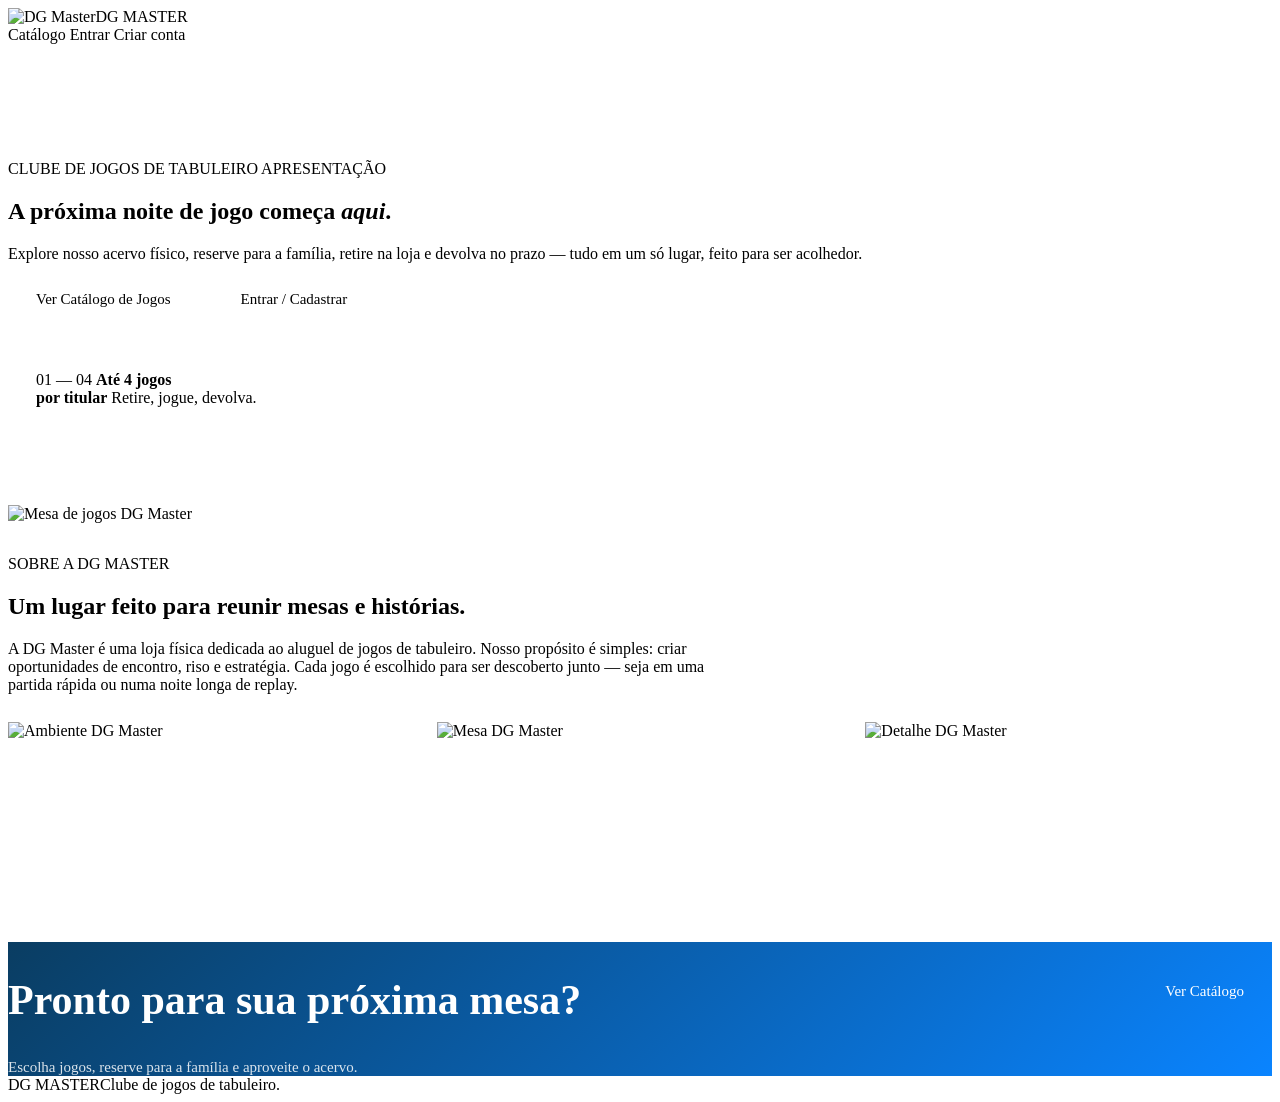
==== src/main/resources/templates/index.html @ 2d543065 "Refatoracao visual completa: CSS editorial minimalista, landing page, logo atualizado, imagens integ" ====
<!doctype html>
<html lang="pt-BR" xmlns:th="http://www.thymeleaf.org">
<head>
    <meta charset="UTF-8">
    <meta name="viewport" content="width=device-width, initial-scale=1">
    <title>DG Master — Clube de Jogos de Tabuleiro</title>
    <link rel="stylesheet" th:href="@{/css/style.css}">
</head>
<body>
<header class="topbar">
    <a class="brand" th:href="@{/}"><span class="brand-mark"><img src="/img/logo_dgMaster.png" alt="DG Master"></span><span>DG MASTER</span></a>
    <nav class="nav-actions">
        <a class="nav-link" th:href="@{/catalogo}">Catálogo</a>
        <a class="nav-link" th:href="@{/login}">Entrar</a>
        <a class="button button-gold button-small" th:href="@{/cadastro}">Criar conta</a>
    </nav>
</header>

<main class="page-shell">
    <!-- Hero -->
    <section class="catalog-intro" style="padding-top: 100px; padding-bottom: 70px; border-bottom: none;">
        <div>
            <p class="eyebrow">CLUBE DE JOGOS DE TABULEIRO <span class="eyebrow-dot"></span> APRESENTAÇÃO</p>
            <h1>A próxima noite de jogo começa <em>aqui</em>.</h1>
            <p class="intro-copy">Explore nosso acervo físico, reserve para a família, retire na loja e devolva no prazo — tudo em um só lugar, feito para ser acolhedor.</p>
            <div style="margin-top: 28px; display: flex; gap: 14px; flex-wrap: wrap;">
                <a class="button button-primary" th:href="@{/catalogo}" style="font-size: 15px; min-height: 52px; padding: 0 28px; border-radius: 16px;">Ver Catálogo de Jogos</a>
                <a class="button button-outline" th:href="@{/login}" style="font-size: 15px; min-height: 52px; padding: 0 28px; border-radius: 16px;">Entrar / Cadastrar</a>
            </div>
        </div>
        <div class="intro-index" style="min-width: 220px; padding: 28px; border-left-color: var(--gold); background: var(--surface); border-radius: var(--radius-xl); box-shadow: var(--shadow-card);">
            <span>01 — 04</span>
            <strong>Até 4 jogos<br>por titular</strong>
            <span style="margin-top: 10px;">Retire, jogue, devolva.</span>
        </div>
    </section>

    <!-- Hero Placeholder Banner -->
    <section class="section-block" style="padding: 0; border: none; background: transparent; box-shadow: none; margin-bottom: 32px;">
        <img src="/img/principal.webp" alt="Mesa de jogos DG Master" style="width: 100%; max-height: 480px; object-fit: contain; display: block; border-radius: var(--radius-xl);">
    </section>

    <!-- Sobre -->
    <section class="section-block">
        <div class="section-title" style="align-items: flex-start; flex-direction: column; gap: 8px;">
            <div>
                <p class="eyebrow">SOBRE A DG MASTER</p>
                <h2>Um lugar feito para reunir mesas e histórias.</h2>
            </div>
        </div>
        <p class="intro-copy" style="max-width: 720px; font-size: 16px;">A DG Master é uma loja física dedicada ao aluguel de jogos de tabuleiro. Nosso propósito é simples: criar oportunidades de encontro, riso e estratégia. Cada jogo é escolhido para ser descoberto junto — seja em uma partida rápida ou numa noite longa de replay.</p>

        <div style="display: grid; grid-template-columns: repeat(auto-fit, minmax(240px, 1fr)); gap: 22px; margin-top: 28px;">
            <img src="/img/img1.jpeg" alt="Ambiente DG Master" style="width:100%;height:220px;object-fit:cover;border-radius:var(--radius-lg);display:block;">
            <img src="/img/img2.jpeg" alt="Mesa DG Master" style="width:100%;height:220px;object-fit:cover;border-radius:var(--radius-lg);display:block;">
            <img src="/img/img3.jpeg" alt="Detalhe DG Master" style="width:100%;height:220px;object-fit:cover;border-radius:var(--radius-lg);display:block;">
        </div>
    </section>

    <!-- CTA Section -->
    <section class="section-block" style="background: linear-gradient(135deg, #0a3d62 0%, #0A84FF 100%); color: #fff;">
        <div style="display: flex; align-items: center; justify-content: space-between; gap: 28px; flex-wrap: wrap;">
            <div>
                <h2 style="color: #fff; font-size: clamp(28px, 3.5vw, 42px);">Pronto para sua próxima mesa?</h2>
                <p style="color: rgba(255,255,255,0.85); margin: 8px 0 0; font-size: 15px;">Escolha jogos, reserve para a família e aproveite o acervo.</p>
            </div>
            <a class="button button-gold" th:href="@{/catalogo}" style="font-size: 15px; min-height: 52px; padding: 0 28px; border-radius: 16px;">Ver Catálogo</a>
        </div>
    </section>
</main>

<footer class="site-footer"><span>DG MASTER</span><span>Clube de jogos de tabuleiro.</span></footer>
</body>
</html>
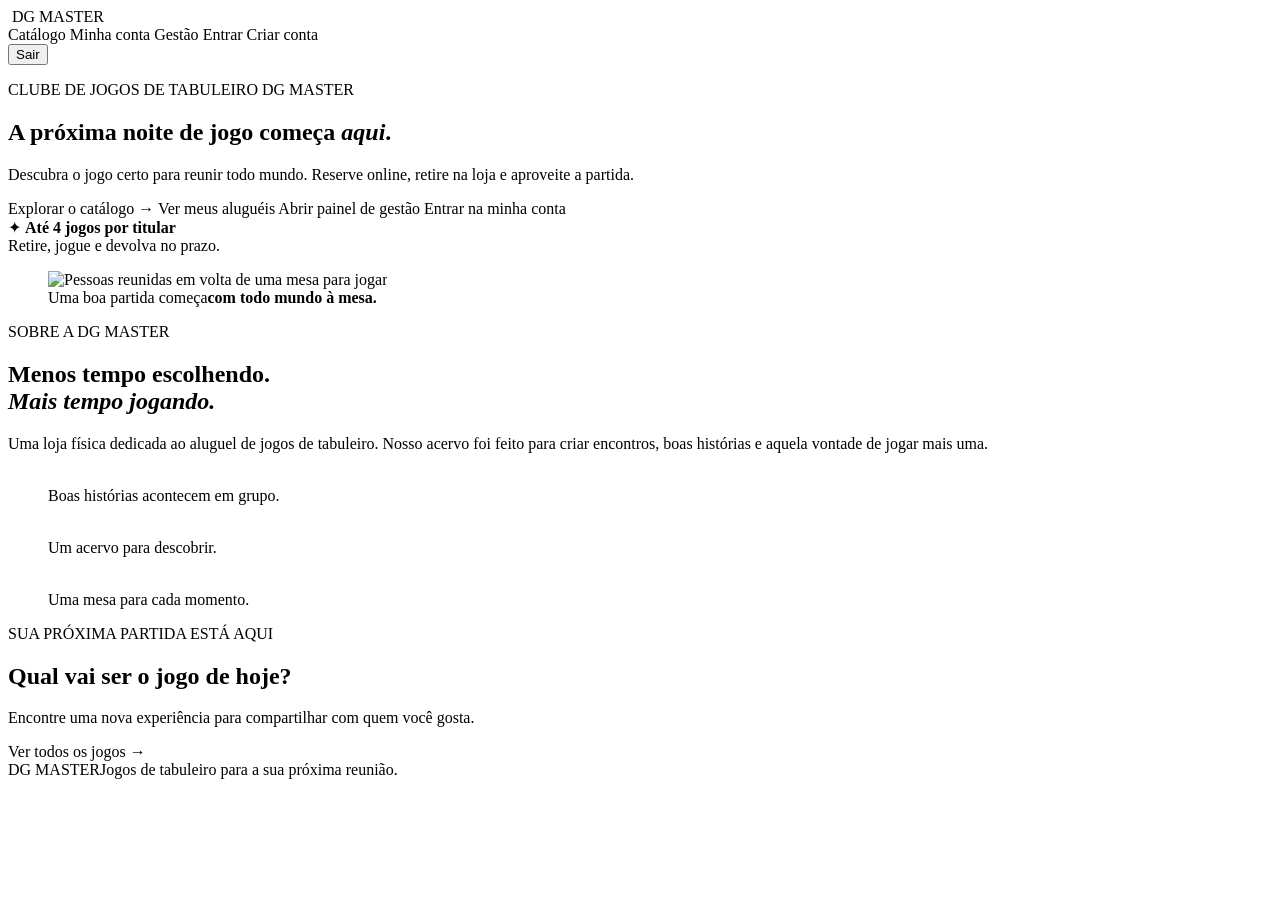
==== commit 162804fa: "Update templates for improved branding and functionality - Changed logo image from PNG to SVG format" ====
--- a/src/main/resources/templates/index.html
+++ b/src/main/resources/templates/index.html
@@ -8,67 +8,80 @@
 </head>
 <body>
 <header class="topbar">
-    <a class="brand" th:href="@{/}"><span class="brand-mark"><img src="/img/logo_dgMaster.png" alt="DG Master"></span><span>DG MASTER</span></a>
-    <nav class="nav-actions">
+    <a class="brand" th:href="@{/}">
+        <span class="brand-mark"><img src="/img/logo-dg-master.svg" alt=""></span>
+        <span>DG MASTER</span>
+    </a>
+    <nav class="nav-actions" aria-label="Navegação principal">
         <a class="nav-link" th:href="@{/catalogo}">Catálogo</a>
-        <a class="nav-link" th:href="@{/login}">Entrar</a>
-        <a class="button button-gold button-small" th:href="@{/cadastro}">Criar conta</a>
+        <a class="nav-link" th:if="${cliente}" th:href="@{/cliente}">Minha conta</a>
+        <a class="nav-link" th:if="${principal != null and principal.tipo == 'GERENTE'}" th:href="@{/gerente}">Gestão</a>
+        <a class="nav-link" th:if="${principal == null}" th:href="@{/login}">Entrar</a>
+        <a class="button button-gold button-small" th:if="${principal == null}" th:href="@{/cadastro}">Criar conta</a>
+        <form th:if="${principal != null}" th:action="@{/logout}" method="post" class="inline-form">
+            <input type="hidden" th:name="${_csrf.parameterName}" th:value="${_csrf.token}">
+            <button class="button button-outline button-small" type="submit">Sair</button>
+        </form>
     </nav>
 </header>
 
-<main class="page-shell">
-    <!-- Hero -->
-    <section class="catalog-intro" style="padding-top: 100px; padding-bottom: 70px; border-bottom: none;">
-        <div>
-            <p class="eyebrow">CLUBE DE JOGOS DE TABULEIRO <span class="eyebrow-dot"></span> APRESENTAÇÃO</p>
+<main class="page-shell home-shell">
+    <section class="home-hero">
+        <div class="home-hero-copy">
+            <p class="eyebrow">CLUBE DE JOGOS DE TABULEIRO <span class="eyebrow-dot"></span> DG MASTER</p>
             <h1>A próxima noite de jogo começa <em>aqui</em>.</h1>
-            <p class="intro-copy">Explore nosso acervo físico, reserve para a família, retire na loja e devolva no prazo — tudo em um só lugar, feito para ser acolhedor.</p>
-            <div style="margin-top: 28px; display: flex; gap: 14px; flex-wrap: wrap;">
-                <a class="button button-primary" th:href="@{/catalogo}" style="font-size: 15px; min-height: 52px; padding: 0 28px; border-radius: 16px;">Ver Catálogo de Jogos</a>
-                <a class="button button-outline" th:href="@{/login}" style="font-size: 15px; min-height: 52px; padding: 0 28px; border-radius: 16px;">Entrar / Cadastrar</a>
+            <p class="intro-copy">Descubra o jogo certo para reunir todo mundo. Reserve online, retire na loja e aproveite a partida.</p>
+            <div class="hero-actions">
+                <a class="button button-primary" th:href="@{/catalogo}">Explorar o catálogo <span aria-hidden="true">→</span></a>
+                <a class="button button-outline" th:if="${cliente}" th:href="@{/cliente}">Ver meus aluguéis</a>
+                <a class="button button-outline" th:if="${principal != null and principal.tipo == 'GERENTE'}" th:href="@{/gerente}">Abrir painel de gestão</a>
+                <a class="button button-outline" th:if="${principal == null}" th:href="@{/login}">Entrar na minha conta</a>
+            </div>
+            <div class="hero-promise">
+                <span class="hero-promise-mark" aria-hidden="true">✦</span>
+                <span><strong>Até 4 jogos por titular</strong><br>Retire, jogue e devolva no prazo.</span>
             </div>
         </div>
-        <div class="intro-index" style="min-width: 220px; padding: 28px; border-left-color: var(--gold); background: var(--surface); border-radius: var(--radius-xl); box-shadow: var(--shadow-card);">
-            <span>01 — 04</span>
-            <strong>Até 4 jogos<br>por titular</strong>
-            <span style="margin-top: 10px;">Retire, jogue, devolva.</span>
+        <figure class="home-hero-art">
+            <img src="/img/hero-mesa.webp" alt="Pessoas reunidas em volta de uma mesa para jogar" fetchpriority="high">
+            <figcaption><span>Uma boa partida começa</span><strong>com todo mundo à mesa.</strong></figcaption>
+        </figure>
+    </section>
+
+    <section class="home-about section-block">
+        <div class="section-title home-section-title">
+            <div>
+                <p class="eyebrow">SOBRE A DG MASTER</p>
+                <h2>Menos tempo escolhendo.<br><em>Mais tempo jogando.</em></h2>
+            </div>
+            <p class="home-about-copy">Uma loja física dedicada ao aluguel de jogos de tabuleiro. Nosso acervo foi feito para criar encontros, boas histórias e aquela vontade de jogar mais uma.</p>
+        </div>
+        <div class="story-gallery">
+            <figure class="story-gallery-feature">
+                <img src="/img/capa-cooperativo.svg" alt="" loading="lazy">
+                <figcaption>Boas histórias acontecem em grupo.</figcaption>
+            </figure>
+            <figure>
+                <img src="/img/capa-estrategia.svg" alt="" loading="lazy">
+                <figcaption>Um acervo para descobrir.</figcaption>
+            </figure>
+            <figure>
+                <img src="/img/capa-familia.svg" alt="" loading="lazy">
+                <figcaption>Uma mesa para cada momento.</figcaption>
+            </figure>
         </div>
     </section>
 
-    <!-- Hero Placeholder Banner -->
-    <section class="section-block" style="padding: 0; border: none; background: transparent; box-shadow: none; margin-bottom: 32px;">
-        <img src="/img/principal.webp" alt="Mesa de jogos DG Master" style="width: 100%; max-height: 480px; object-fit: contain; display: block; border-radius: var(--radius-xl);">
-    </section>
-
-    <!-- Sobre -->
-    <section class="section-block">
-        <div class="section-title" style="align-items: flex-start; flex-direction: column; gap: 8px;">
-            <div>
-                <p class="eyebrow">SOBRE A DG MASTER</p>
-                <h2>Um lugar feito para reunir mesas e histórias.</h2>
-            </div>
+    <section class="home-cta">
+        <div>
+            <p class="eyebrow">SUA PRÓXIMA PARTIDA ESTÁ AQUI</p>
+            <h2>Qual vai ser o jogo de hoje?</h2>
+            <p>Encontre uma nova experiência para compartilhar com quem você gosta.</p>
         </div>
-        <p class="intro-copy" style="max-width: 720px; font-size: 16px;">A DG Master é uma loja física dedicada ao aluguel de jogos de tabuleiro. Nosso propósito é simples: criar oportunidades de encontro, riso e estratégia. Cada jogo é escolhido para ser descoberto junto — seja em uma partida rápida ou numa noite longa de replay.</p>
-
-        <div style="display: grid; grid-template-columns: repeat(auto-fit, minmax(240px, 1fr)); gap: 22px; margin-top: 28px;">
-            <img src="/img/img1.jpeg" alt="Ambiente DG Master" style="width:100%;height:220px;object-fit:cover;border-radius:var(--radius-lg);display:block;">
-            <img src="/img/img2.jpeg" alt="Mesa DG Master" style="width:100%;height:220px;object-fit:cover;border-radius:var(--radius-lg);display:block;">
-            <img src="/img/img3.jpeg" alt="Detalhe DG Master" style="width:100%;height:220px;object-fit:cover;border-radius:var(--radius-lg);display:block;">
-        </div>
-    </section>
-
-    <!-- CTA Section -->
-    <section class="section-block" style="background: linear-gradient(135deg, #0a3d62 0%, #0A84FF 100%); color: #fff;">
-        <div style="display: flex; align-items: center; justify-content: space-between; gap: 28px; flex-wrap: wrap;">
-            <div>
-                <h2 style="color: #fff; font-size: clamp(28px, 3.5vw, 42px);">Pronto para sua próxima mesa?</h2>
-                <p style="color: rgba(255,255,255,0.85); margin: 8px 0 0; font-size: 15px;">Escolha jogos, reserve para a família e aproveite o acervo.</p>
-            </div>
-            <a class="button button-gold" th:href="@{/catalogo}" style="font-size: 15px; min-height: 52px; padding: 0 28px; border-radius: 16px;">Ver Catálogo</a>
-        </div>
+        <a class="button button-gold" th:href="@{/catalogo}">Ver todos os jogos <span aria-hidden="true">→</span></a>
     </section>
 </main>
 
-<footer class="site-footer"><span>DG MASTER</span><span>Clube de jogos de tabuleiro.</span></footer>
+<footer class="site-footer"><span>DG MASTER</span><span>Jogos de tabuleiro para a sua próxima reunião.</span></footer>
 </body>
 </html>
